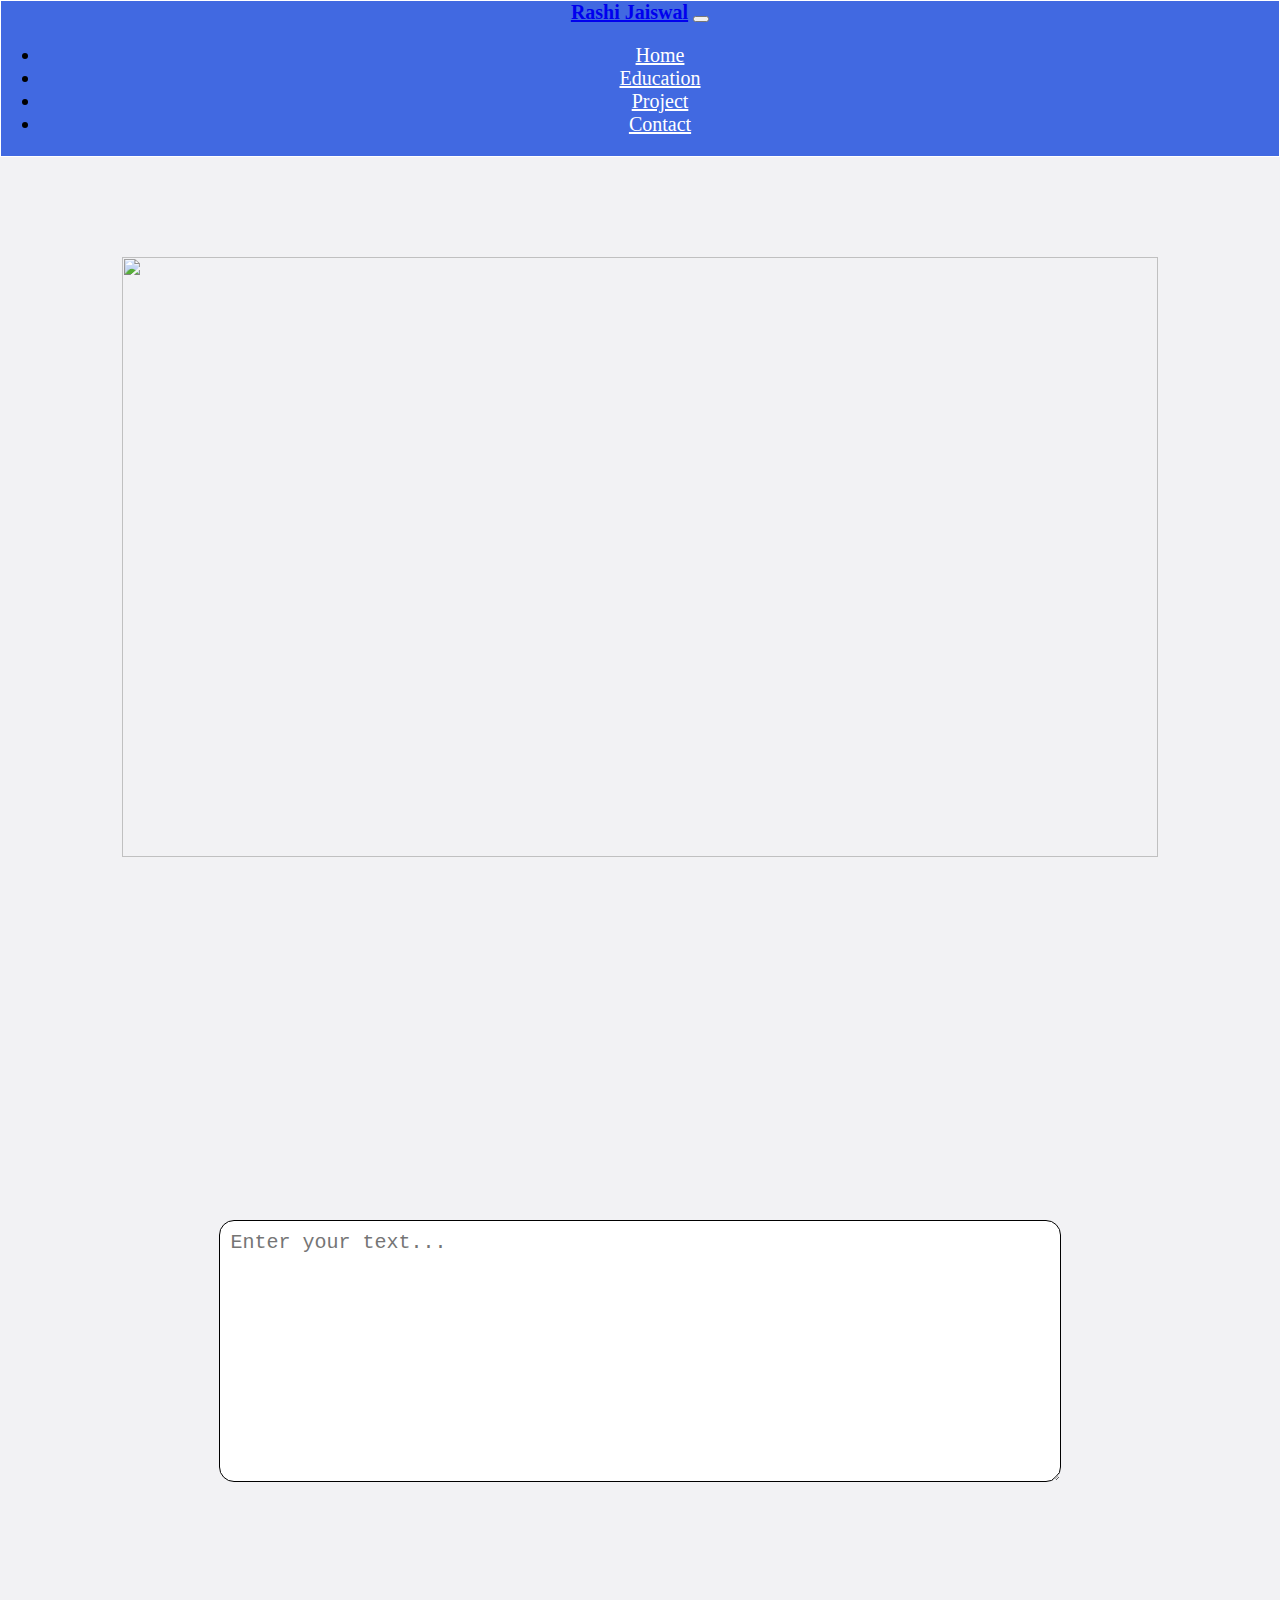
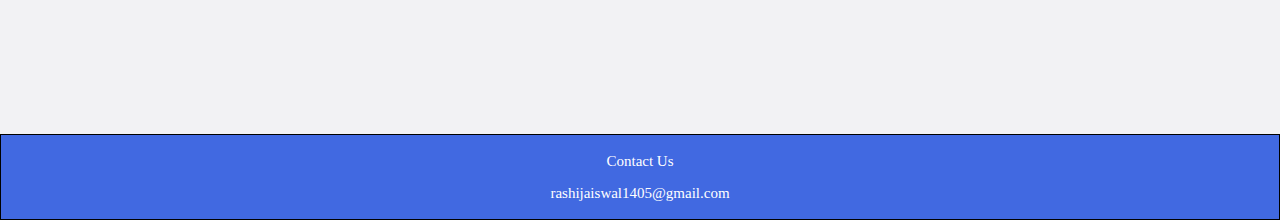
==== contact.html @ 029c8b4e "Create contact.html" ====
<!DOCTYPE html>

<html lang="en">

<head>

  <meta charset="UTF-8">

  <meta http-equiv="X-UA-Compatible" content="IE=Edge">
  <link href="https://unpkg.com/aos@2.3.1/dist/aos.css" rel="stylesheet">

  <meta name="viewport" content="width=device-width, initial-scale=1.0">

  <title>Rashi Jaiswal</title>

  <link href="https://cdn.jsdelivr.net/npm/bootstrap@5.1.0/dist/css/bootstrap.min.css" rel="stylesheet" integrity="sha384-KyZXEAg3QhqLMpG8r+8fhAXLRk2vvoC2f3B09zVXn8CA5QIVfZOJ3BCsw2P0p/We" crossorigin="anonymous">

  <link rel="stylesheet" href="style.css">

  <link rel="preconnect" href="https://fonts.googleapis.com">
  <link rel="preconnect" href="https://fonts.gstatic.com" crossorigin>
  <link href="https://fonts.googleapis.com/css2?family=Shizuru&display=swap" rel="stylesheet">


</head>


<body>

    <script src="https://cdn.jsdelivr.net/npm/bootstrap@5.1.0/dist/js/bootstrap.bundle.min.js" integrity="sha384-U1DAWAznBHeqEIlVSCgzq+c9gqGAJn5c/t99JyeKa9xxaYpSvHU5awsuZVVFIhvj" crossorigin="anonymous"></script>

    <nav class="navbar navbar-expand-lg navbar-dark" style="background-color: royalblue">
 
        <div class="container-fluid">
      
          <a class="navbar-brand" href="#"style="font-weight:bold">Rashi Jaiswal</a>
      
          <button class="navbar-toggler" type="button" data-bs-toggle="collapse" data-bs-target="#navbarSupportedContent" aria-controls="navbarSupportedContent" aria-expanded="false" aria-label="Toggle navigation">
      
            <span class="navbar-toggler-icon"></span>
      
          </button>
      
          <div class="collapse navbar-collapse" id="navbarSupportedContent">
      
            <ul class="navbar-nav me-auto mb-2 mb-lg-0">
      
              <li class="nav-item">
      
                <a class="nav-link active" aria-current="page" href="./index.html">Home</a>
      
              </li>
      
              <li class="nav-item">
      
                <a class="nav-link active" aria-current="page" href="./education.html">Education</a>
      
              </li>
      
              
      
               <li class="nav-item">
      
                <a class="nav-link active" aria-current="page" href="./work.html">Project</a>
      
              </li>
      
              
      
              <li class="nav-item">
      
                <a class="nav-link active" aria-current="page" href="./contact.html">Contact</a>
      
              </li>
      
            </ul>
            <!--
      
            <form class="d-flex">
      
              <input class="form-control me-2" type="search" placeholder="Search" aria-label="Search">
      
              <button class="btn btn-outline-light" type="submit">Search</button>
      
            </form>
          -->
          </div>
      
        </div>
      
      </nav>

    <div class="image">

       <img src="go-girl.png" data-aos="zoom-out"> 
 
          <p data-aos="zoom-out" class="fnt">Interested in doing a project together<br>drop Your details below .</p>
 
    </div>
 
    <main id="four">

        <section>
 
         <form action="https://formspree.io/f/xbjqqnep" method="POST">
 
              <input type="text" name="Name" placeholder="Your Name" class="input" data-aos="fade-right">
 
              <input type="email" name="Mail id" placeholder="Your Email" class="input" data-aos="fade-left">
 
              <br>  
 
              <textarea type="text" name="message" placeholder="Enter your text..." id="textarea" ></textarea>  
 
              <center> <input type="Submit" value="Send Message" class="submitbutton" data-aos="zoom-in"></center>
 
          </form>
        </section>
    </main>
    

  <footer class="footer">

    <div> Contact Us <br>

     rashijaiswal1405@gmail.com</div>

 </footer>
    
<script src="https://unpkg.com/aos@2.3.1/dist/aos.js"></script>

<script>

 AOS.init({

   duration:1500

 });

</script>

 </body>

</html>
---- style.css ----
body {
      text-align: center;
      font-size: 20px;
      margin:0;
      padding:0;
      background-color: #F2F2F4;
}

.navbar-dark .navbar-nav .nav-link {

  color : white;

  font-weight: 400;

}

.navbar {

  border : 1px solid white;

}

h2 {
  font-size: 3rem;
  margin-top : 200px;
  margin-bottom: 50px;
  font-style: italic ;
  text-shadow: 2px 2px grey;
  font-weight: bold;
}

 /* Button */ 
 
.white {
  margin: 50px;
  background-color: white;
  letter-spacing: 2px;
  width: auto;
  text-align: center;
  color: black;
  border-radius: 50px;
  height: auto;
  font-size: 20px;
  padding: 15px;
  margin-bottom: 0; 
  font-weight: bold;
}






/* Navigation bar */

.nav {
      width : 100%;
      border : 1px solid white;
      background-color: royalblue;
      position: fixed;
      top:0;
      color:white;
    }
    
.nav ul {
      list-style-type: none;
      padding: 0;
      display:flex;
      justify-content: space-evenly;
    }
    
.nav a {     
      text-decoration: none;    
      color : white;
 }
 
 /* Banner image */ 
 
   
    .rows {
      display:flex;
      width:100%;
      height: 700px;
      margin: 0px 0 200px;
      background-color: royalblue;
    }
    
    .column-1,.column-2 {
      display:flex;
      flex-basis: 50%;
      flex-direction: column;
      background-color: royalblue;
    }

    .content {
      display:block;
      margin :auto;
    }
    
    .content h1 {
      font-size: 4rem;
      color: white;
      font-style : italic;
      margin-bottom :0;
    }
    
   .content p {
     color:white;
   }
   
    .banner  {
      width: 100%;
      height:500px;
    }
    
      
    .banner img {
      height:500px;
      border-radius: 50%;
      background-color: royalblue;
      margin : 100px 0;
      width :90%;
    }
 
 
 
 /* Education section */ 


 .contact {
  display : flex;
  flex-basis: 30%;
  justify-content: space-evenly;
  color : white;
  flex-wrap: wrap;
  text-align: center;
}

.contact p {
  font-size : 18px;
  text-align: center;
  color: white;
}

.contact div {
  padding : 15px;
  background-color: royalblue;
  margin : 10px;
  border : 1px solid lightgrey;
  line-height: 30px;
  text-align: center;
  overflow-x: auto;
 /* border-radius: 30px;*/
  box-shadow: 3px 3px 3px black;
}


.contact img {
  margin : 10px;
  width : 70px;
}

 /* projects */

.port img { 
  width: 30%;
  height : auto;
  padding : 5%;
}

 /* skills*/ 
 
.skill {
  display : flex;
  width:90%;
  margin:0 5%;
  
}

.skill div{
  flex-basis: 22%;
  border-radius: 0;
}
 
 /* Image */ 
 
.image img {
  width : 90%;
  height: 600px;
  margin:100px auto;
  display:block;
}

.image {
  font-weight: bold;
  color : royalblue;
  margin : 100px 0;
}


 /* Input form */ 
 
.input{
  font-size: 20px;
  width : 30%;
  padding : 10px;
  margin: 20px 15px 20px 15px ;
  border-radius: 15px;
  border : 1px black solid;    
  box-shadow: 2px 2px grey;
}

#textarea {
  padding :10px;
  font-size: 20px;
  margin : 20px 40px 50px 40px;
  width : 64%;
  height:240px;
  border-radius : 15px;
  border : 1px black solid ;
}


 /* Button */ 


.submitbutton{
  background-color: royalblue;
  width: auto;
  text-align: center;
  color : white;
  border-radius: 50px;
  height: auto;
  font-size: 20px;
  letter-spacing: 3px;
  margin: 20px 20px 20px 20px;
  padding : 15px 30px;
}


/* Footer */ 

.footer {
      text-align: center;
      background-color : royalblue;
      line-height: 2rem;
      margin-top: 100px;
      border : 1px solid black;
      color : white;
      padding : 10px;
      font-size: 15px;
}

.image b {
    font-size: 1.5rem;
}

 /* media queries */ 


@media (max-width : 700px) {

.input {
      width : 65%;  
      padding :10px;
      font-size: 20px;
      margin : 20px 40px;
    }
    
.contact div {
  margin-bottom: 30px;
  flex-basis: 60%;
  }

.port img {
    width : 70%;
    margin : auto;
    height : 300px;
  }

.skill div {
  flex-basis : 30%;
  }
    
.rows {
        flex-direction: column;
        margin-top :0px;
        height:auto;
 }
 
 .column-1 {
   height:300px;
 }

  .column-2 {
     height : 500px;
   }
      
.content {
        margin : 50px 0 ;
      }
 
 .banner img {
   height : 350px;    
   border-radius :0;
   margin:100px 0;
 }
 
 .image img {
   height:auto;
 }
 
}


@media (max-width: 500px) {
  .skill div {
    flex-basis: 70%;
  }
  
}

@media (min-width: 1200px){
  .content h1 {
    font-size: 4rem;
  }
}



.fnt 
{
  font-family: 'Shizuru', cursive;
  text-transform: uppercase;
}

#fnt2{
  font-family: 'Pushster', cursive;
  text-transform: uppercase;
}
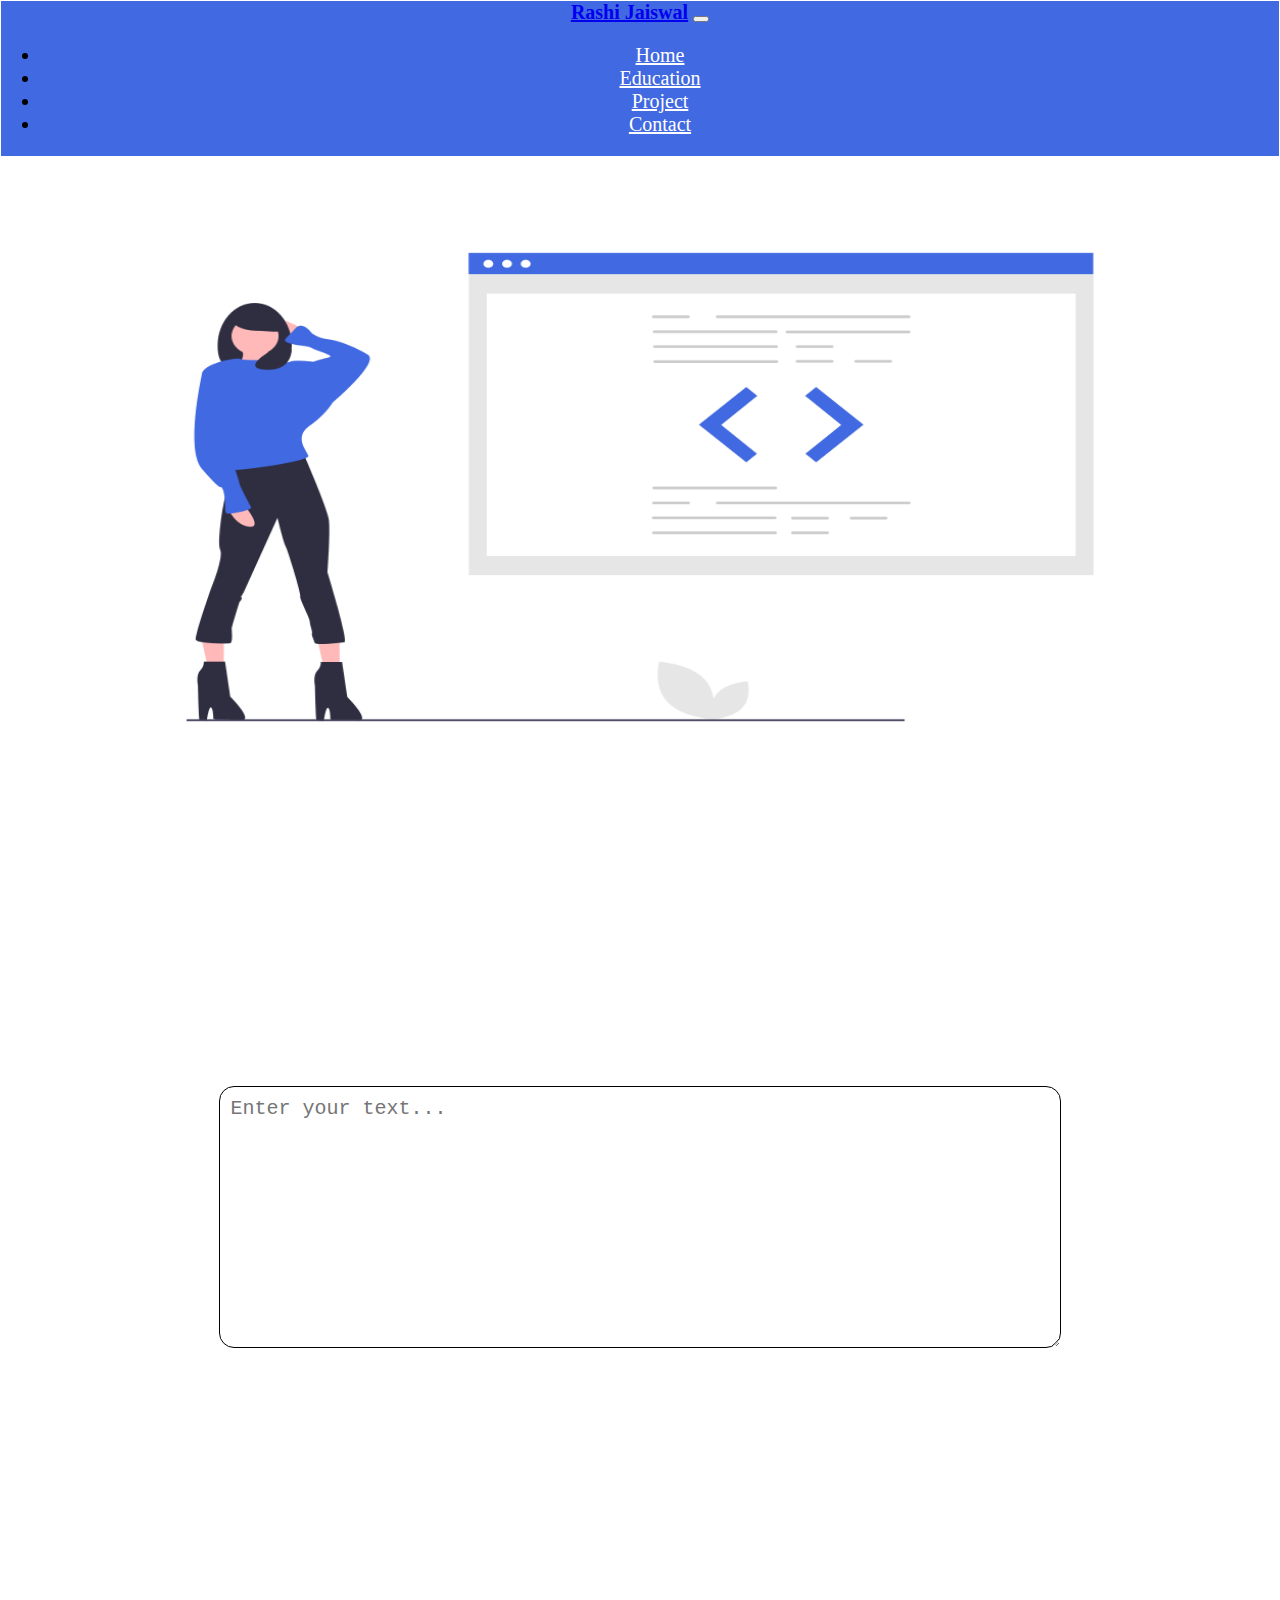
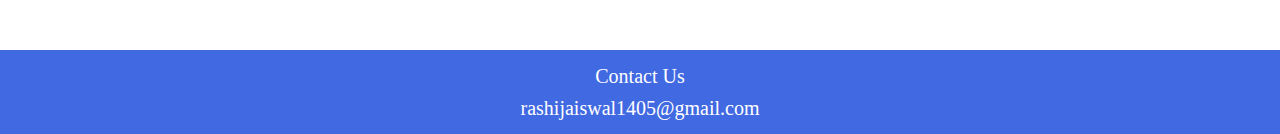
==== commit 8f2e0c0d: "Update contact.html" ====
--- a/contact.html
+++ b/contact.html
@@ -17,7 +17,7 @@
   <link href="https://cdn.jsdelivr.net/npm/bootstrap@5.1.0/dist/css/bootstrap.min.css" rel="stylesheet" integrity="sha384-KyZXEAg3QhqLMpG8r+8fhAXLRk2vvoC2f3B09zVXn8CA5QIVfZOJ3BCsw2P0p/We" crossorigin="anonymous">
 
   <link rel="stylesheet" href="style.css">
-
+  <link rel="icon" href="hacker.png">
   <link rel="preconnect" href="https://fonts.googleapis.com">
   <link rel="preconnect" href="https://fonts.gstatic.com" crossorigin>
   <link href="https://fonts.googleapis.com/css2?family=Shizuru&display=swap" rel="stylesheet">
--- a/style.css
+++ b/style.css
@@ -3,7 +3,7 @@
       font-size: 20px;
       margin:0;
       padding:0;
-      background-color: #F2F2F4;
+      background-color:white;
 }
 
 .navbar-dark .navbar-nav .nav-link {
@@ -12,6 +12,18 @@
 
   font-weight: 400;
 
+}
+
+.card-body a{
+  padding : 5px !important;
+}
+
+.main_image img{
+  height:400px !important;
+}
+
+section{
+  margin-bottom: 150px;
 }
 
 .navbar {
@@ -22,8 +34,7 @@
 
 h2 {
   font-size: 3rem;
-  margin-top : 200px;
-  margin-bottom: 50px;
+  margin: 50px;
   font-style: italic ;
   text-shadow: 2px 2px grey;
   font-weight: bold;
@@ -35,44 +46,19 @@
   margin: 50px;
   background-color: white;
   letter-spacing: 2px;
-  width: auto;
-  text-align: center;
-  color: black;
+  width: 200px;
+  text-align: center;
+  color:red;
   border-radius: 50px;
   height: auto;
   font-size: 20px;
   padding: 15px;
   margin-bottom: 0; 
   font-weight: bold;
-}
-
-
-
-
-
-
-/* Navigation bar */
-
-.nav {
-      width : 100%;
-      border : 1px solid white;
-      background-color: royalblue;
-      position: fixed;
-      top:0;
-      color:white;
-    }
-    
-.nav ul {
-      list-style-type: none;
-      padding: 0;
-      display:flex;
-      justify-content: space-evenly;
-    }
-    
-.nav a {     
-      text-decoration: none;    
-      color : white;
- }
+  border-color: white;
+  font-style: italic;
+}
+
  
  /* Banner image */ 
  
@@ -81,7 +67,7 @@
       display:flex;
       width:100%;
       height: 700px;
-      margin: 0px 0 200px;
+      margin: 0;
       background-color: royalblue;
     }
     
@@ -102,6 +88,7 @@
       color: white;
       font-style : italic;
       margin-bottom :0;
+      font-weight: bold;
     }
     
    .content p {
@@ -139,19 +126,19 @@
 .contact p {
   font-size : 18px;
   text-align: center;
-  color: white;
+  color:black;
 }
 
 .contact div {
-  padding : 15px;
+  padding : 10px;
   background-color: royalblue;
   margin : 10px;
   border : 1px solid lightgrey;
   line-height: 30px;
   text-align: center;
   overflow-x: auto;
- /* border-radius: 30px;*/
-  box-shadow: 3px 3px 3px black;
+ /* border-radius: 30px; */
+  box-shadow: 3px 3px 3px grey;
 }
 
 
@@ -180,23 +167,30 @@
 .skill div{
   flex-basis: 22%;
   border-radius: 0;
-}
- 
+
+}
+ 
+
+
  /* Image */ 
  
 .image img {
   width : 90%;
-  height: 600px;
-  margin:100px auto;
+  height: 600px !important;
+  margin:30px auto;
   display:block;
 }
 
 .image {
   font-weight: bold;
   color : royalblue;
-  margin : 100px 0;
-}
-
+  margin : 0;
+}
+
+.image p{
+  font-size: 40px;
+  margin-bottom: 60px;
+}
 
  /* Input form */ 
  
@@ -244,15 +238,14 @@
       text-align: center;
       background-color : royalblue;
       line-height: 2rem;
-      margin-top: 100px;
-      border : 1px solid black;
+      margin-top: 30px;
       color : white;
       padding : 10px;
-      font-size: 15px;
-}
-
-.image b {
-    font-size: 1.5rem;
+}
+
+.footer p{
+  font-style: italic;
+  font-size: 18px;
 }
 
  /* media queries */ 
@@ -318,6 +311,10 @@
     flex-basis: 70%;
   }
   
+.image p{
+  font-size: 25px;
+}
+  
 }
 
 @media (min-width: 1200px){
@@ -327,14 +324,13 @@
 }
 
 
-
-.fnt 
-{
-  font-family: 'Shizuru', cursive;
-  text-transform: uppercase;
-}
-
-#fnt2{
+#fnt2 , .fnt{
   font-family: 'Pushster', cursive;
   text-transform: uppercase;
 }
+
+@media (max-width:850px){
+  h2{
+     font-size: 2rem;
+  }
+}
